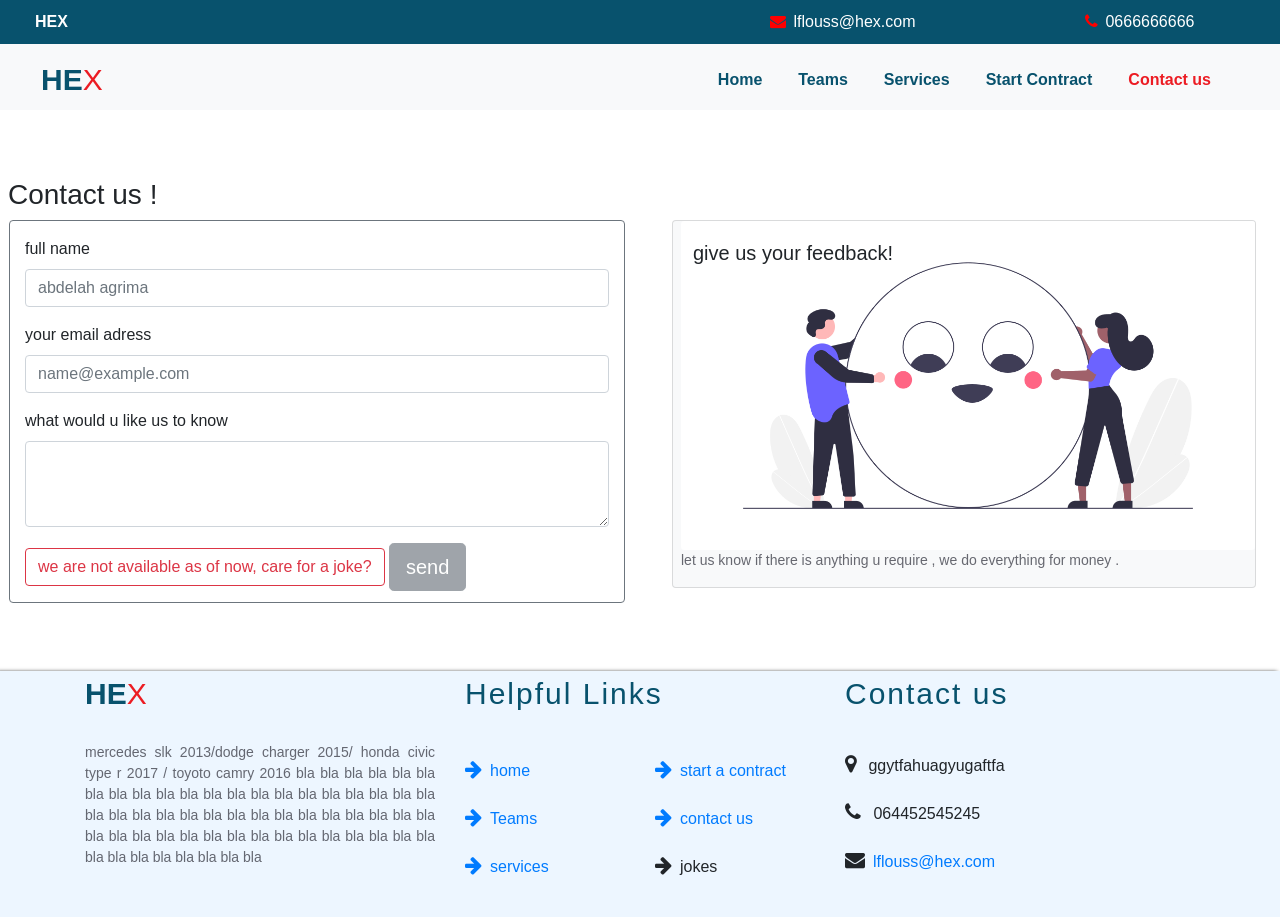
==== page_contact_us.html @ 20337694 "'first prototype" ====
<!DOCTYPE html>
<html>
<head>
	<meta charset="utf-8">
	<title>HEX</title>
	<meta name="viewport" content="width=device-width, initial-scale=1, shrink-to-fit=no">
	<link rel="stylesheet" href="https://cdnjs.cloudflare.com/ajax/libs/font-awesome/4.7.0/css/font-awesome.min.css">
	<link rel="stylesheet" type="text/css" href="css/bootstrap.min.css">
	<link rel="stylesheet" type="text/css" href="css/fontawesome.min.css">
	<link rel="stylesheet" type="text/css" href="css/style.css">
</head>
<body>
	<!--Start Upper bar --->
      <div class="Upper-bar">
        <div class="container-fluid">
            <div class="row">
                <div class="col-sm-3 col-md  col-lg-7">
                    <a href="index.html"> <strong> HEX</strong></a>
                </div>
                <div class="col-sm-6 col-md col-lg-3">
                    <a href="mailto:lflouss@hex.com"><i class="fa fa-envelope "></i> lflouss@hex.com</a>
                </div>
                <div class="col-sm-3 col-md col-lg-1.5">
                    <a href="https://www.google.com/search?q=dude+with+anime+glares&sxsrf=ALeKk004pT0_c4ZD56eqXZ0tZW7G7gRE-Q:1601569937985&source=lnms&tbm=isch&sa=X&ved=2ahUKEwj94PH56JPsAhXV3YUKHRAsCNIQ_AUoAXoECAsQAw&biw=1366&bih=657#imgrc=ymPOLWPreHEe1M"><i class="fa fa-phone "></i> 0666666666</a>
                </div>
            </div>
        </div>

     </div>
<!--End Upper bar --->

<!-- Start navbar--->
 <nav class="navbar navbar-expand-lg navbar-light bg-light">
 	<div class="container-fluid">
			  <a class="navbar-brand" href="index.html">
			  	<span>HE</span><span>X</span>
			  </a>
			  <button class="navbar-toggler" type="button" data-toggle="collapse" data-target="#main-bar" aria-controls="main-bar" aria-expanded="false" aria-label="Toggle navigation">
			    <span class="navbar-toggler-icon"></span>
			  </button>

			  <div class="collapse navbar-collapse" id="main-bar">
			    <ul class="navbar-nav ml-auto">
			      <li class="nav-item ">
			        <a class="nav-link" href="index.html">Home </a>
			      </li>
			      <li class="nav-item ">
			        <a class="nav-link" href="page_teams.html">Teams </a>
			      </li>
			      <li class="nav-item ">
			        <a class="nav-link" href="page_service.html">Services</a>
			      </li>
			       <li class="nav-item">
			        <a class="nav-link" href="page_contract.html">Start Contract</a>
			      </li>
			       <li class="nav-item active">
			        <a class="nav-link" href="page_contact_us.html">Contact us<span class="sr-only">(current)</span></a>
			      </li>
			     </ul>
			    
			   
			  </div>
	</div>
</nav>
<!-- end navbar---->

<!--main-->
<div class=" teams Container my-5 mx-2">
    <h3>Contact us !</h3>
    <div class="row ">
        <div class="col mx-3 pt-3 border border-secondary rounded ">
          <form>
              <div class="form-group">
                  <label for="exampleFormControlInput1">full name</label>
                  <input type="text" class="form-control" id="exampleFormControlInput1" placeholder="abdelah agrima">
                </div>
              <div class="form-group">
                <label for="exampleFormControlInput1">your email adress</label>
                <input type="email" class="form-control" id="exampleFormControlInput1" placeholder="name@example.com">
              </div>
              <div class="form-group">
                <label for="exampleFormControlTextarea1">what would u like us to know</label>
                <textarea class="form-control" id="exampleFormControlTextarea1" rows="3"></textarea>
              </div>
              <div>
                  <button type="button" class="btn btn-outline-danger" onclick=joking()>we are not available as of now, care for a joke?</button>
                  <button type="button" class="btn btn-secondary btn-lg" disabled>send</button>
              </div>
            </form>
        </div>
        <div class="col mx-3">
          <div class="card bg-light text-black pb-3 pl-2">
              <img src="cont.png" class="card-img" alt="...">
              <div class="card-img-overlay">
                <h5 class="card-title">give us your feedback!</h5>
              </div>
              <p class="card-text">let us know if there is anything u require , we do everything for money .</p>
            </div>
        </div>
    </div>
</div>


   

   <!--footer-->
   <div class="Footer">
    <div class="container">
      <div class="row">
       <div class="col-sm-4">
         <div class="site-info">
           <h2 class="text-left"><span>HE</span><span>X</span></h2>
             <p>
              mercedes slk 2013/dodge charger 2015/ honda civic type r 2017 / toyoto camry 2016 bla bla bla bla bla bla bla 
              bla bla bla bla bla bla bla bla bla bla bla bla bla 
              bla bla bla bla bla bla bla bla bla bla bla bla bla 
              bla bla bla bla bla bla bla bla bla bla bla bla bla 
              bla bla bla bla bla bla bla bla bla bla bla bla bla 
             </p>
         </div>
       </div>
       <div class="col-sm-4">
          <div class="helpful-links text-left">
           <h2>Helpful Links</h2>
           <div class="row">
            <div class="col">
            <ul class="list-unstyled">
              <li><a href="index.html"><i class="befor fa fa-arrow-right"></i>home</li></a>
              <li><a href="page_teams.html"><i class="befor fa fa-arrow-right"></i>Teams</li></a>
              <li><a href="page_service.html"><i class="befor fa fa-arrow-right"></i>services</li></a>
            </ul>
            </div>
            <div class="col">
            <ul class="list-unstyled">
              <li><a href="page_contract.html"><i class="befor fa fa-arrow-right"></i>start a contract</li></a>
              <li><a href="page_contact_us.html"><i class="befor fa fa-arrow-right"></i>contact us</li></a>
              <li><a onclick=joking()><i class="befor fa fa-arrow-right"></i>jokes</li></a>
            </ul>
            </div>
     
          </div>
          </div>
       </div>
       <div class="col-sm-4">
          <div class="contact text-left">
            <h2>Contact us</h2>
            <ul class="list-unstyled">
              <li><i class="befor fa fa-map-marker "></i>  ggytfahuagyugaftfa</li>
               <li><i class="befor fa  fa-phone"></i>   064452545245</li>
                <li><i class="befor fa fa-envelope"></i><a href="mailto:lflouss@hex.com?subject=contact" style="text-decoration: none;">lflouss@hex.com</a></li>
            </ul>
          </div>
       </div>
        
      </div>
    </div>
 
  </div>
  
 
 
     <!---Emd Footer --->
 
 
 
     <script src="jokes.js"></script>
     <script src="https://code.jquery.com/jquery-3.5.1.slim.min.js" integrity="sha384-DfXdz2htPH0lsSSs5nCTpuj/zy4C+OGpamoFVy38MVBnE+IbbVYUew+OrCXaRkfj" crossorigin="anonymous"></script>
     <script src="https://cdn.jsdelivr.net/npm/popper.js@1.16.1/dist/umd/popper.min.js" integrity="sha384-9/reFTGAW83EW2RDu2S0VKaIzap3H66lZH81PoYlFhbGU+6BZp6G7niu735Sk7lN" crossorigin="anonymous"></script>
     <script src="https://stackpath.bootstrapcdn.com/bootstrap/4.5.2/js/bootstrap.min.js" integrity="sha384-B4gt1jrGC7Jh4AgTPSdUtOBvfO8shuf57BaghqFfPlYxofvL8/KUEfYiJOMMV+rV" crossorigin="anonymous"></script>
   </body>
 </html>
---- css/style.css ----
/*
theme name : tahar 
theme coder : karkaza 
FirstColor : ;
SecondColor: ;
*/

/* Start Upper bar*/

.Upper-bar{
    background-color: #08526d;
    color: #fff;
    padding: 10px;
    align-items: center;
}
.container-fluid a{
    color: #fff; text-decoration: none; margin-right: 10px; margin-left: 10px;  margin-bottom: -5px;
    
}
.container-fluid a i{
    color: red; margin-right: 3px; 
    
}


/*End Upper bar*/
/*start navbar */

.navbar-brand > span{
  font-size: 30px;
}
.navbar-brand span:first-child{
    font-weight: bold;
    color: #08526d;
}
.navbar-brand span:last-child{
    color: #ec1c23;
}
.navbar-light .navbar-nav{
    margin-right: 20px;
}
.navbar-light .navbar-nav .nav-link {
    font-size: 16px;
    font-weight: bold;
    color: #08526d;
    margin-left: 10px;
}
.navbar-light .navbar-nav .nav-link:hover{
    color: #ec1c23;
    -webkit-background-size:cover !important;
    -moz-background-size: cover;
    -o-background-size:cover;
}

.navbar-light .navbar-nav .active>.nav-link {
    color: #ec1c23 !important;
}
/*end navbar*/
/*start slider*/

.carousel-item{
    height: 100vh;
    min-height: 300px;
    background:no-repeat center center scroll;
    -webkit-background-size:cover !important;
    -moz-background-size: cover;
    -o-background-size:cover;
}
.carousel-caption{
    /*margin-bottom: 230px;*/
    bottom: 260px;
    
}
.carousel-caption h5{
    text-transform: uppercase; 
    font-size: xxx-large;
    font-weight: bold;
    font-family: monospace;
    color: orangered;

}
.carousel-caption p{
    font-size: 30px;
    font-style: oblique;
    font-weight: 100;
}

/*end slider*/

/* Start Teams*/
body{
    height: 200px;
}
.teams {
  padding: 20px 0;
}

/* .teams  h1 {
    font-size: 40px;
    color: #08526d;
     margin-bottom: -.5rem;
    letter-spacing: 5px;
} */
.teams p{
    font-size: 14px;
    color:#3a3c46c4;
    margin-bottom: 20px;
    font-weight: 400;
}
.teams span{
    font-size: 34px;
    color:#3a3c46c4;
    font-weight: 400;
    color: #ec1c23;

}
.teams .card {
    margin-bottom: 15px;
}
.teams .card a {
    position: relative;
    margin-left: 7px;
    bottom: -7px;
    /*left: 65px;*/
    border: 10px;
    padding: 2px 8px;
}
.teams .card .btn{
  color: #fff;
  background-color: #0c749abf;
}
.teams .card .btn:hover{
  color: #fff;
  background-color: #ec1c23;
}
.teams .card .card-link{
  color: #0c749abf;
}
.teams .card .card-link:hover{
  color: #ec1c23;
}

/*End Teams */

/* Start Footer */

.Footer {
    margin-top: 20px;
 background-color: rgb(0 123 255 / 7%);
     box-shadow: -3px 1px 4px 0px black;
}
.Footer .container {
   
    
}
.Footer .row{
    padding: 40px 0;
}
.Footer .site-info h2,.helpful-links h2,.contact h2{
  font-size: 30px;
  margin-bottom: 30px;
  font-family: unset;
}
.Footer .helpful-links h2,.contact h2{
    color: #08526d;
    letter-spacing: 2px;
}
.site-info h2 span:first-child{
    font-weight: bold;
    color: #08526d;
}
.site-info h2 span:last-child{
    color: #ec1c23;
}
.site-info p{
    font-size: 14px;
    color:#3a3c46c4;
    margin-bottom: 20px;
    font-weight: 400;
    text-align: justify;
}
.Footer .site-info a {
    position: absolute;
    right: 270px;
    text-decoration: none;
}
.Footer .site-info .fa,.helpful-links  .fa, .contact .fa{
    margin-right: 8px;
    font-size: 20px;

}

.Footer .row {
    padding: 5px 0;
}
.Footer .helpful-links ul li{
   line-height: 3;
}
.contact ul li{
     line-height: 3;
}
/*END Footer */
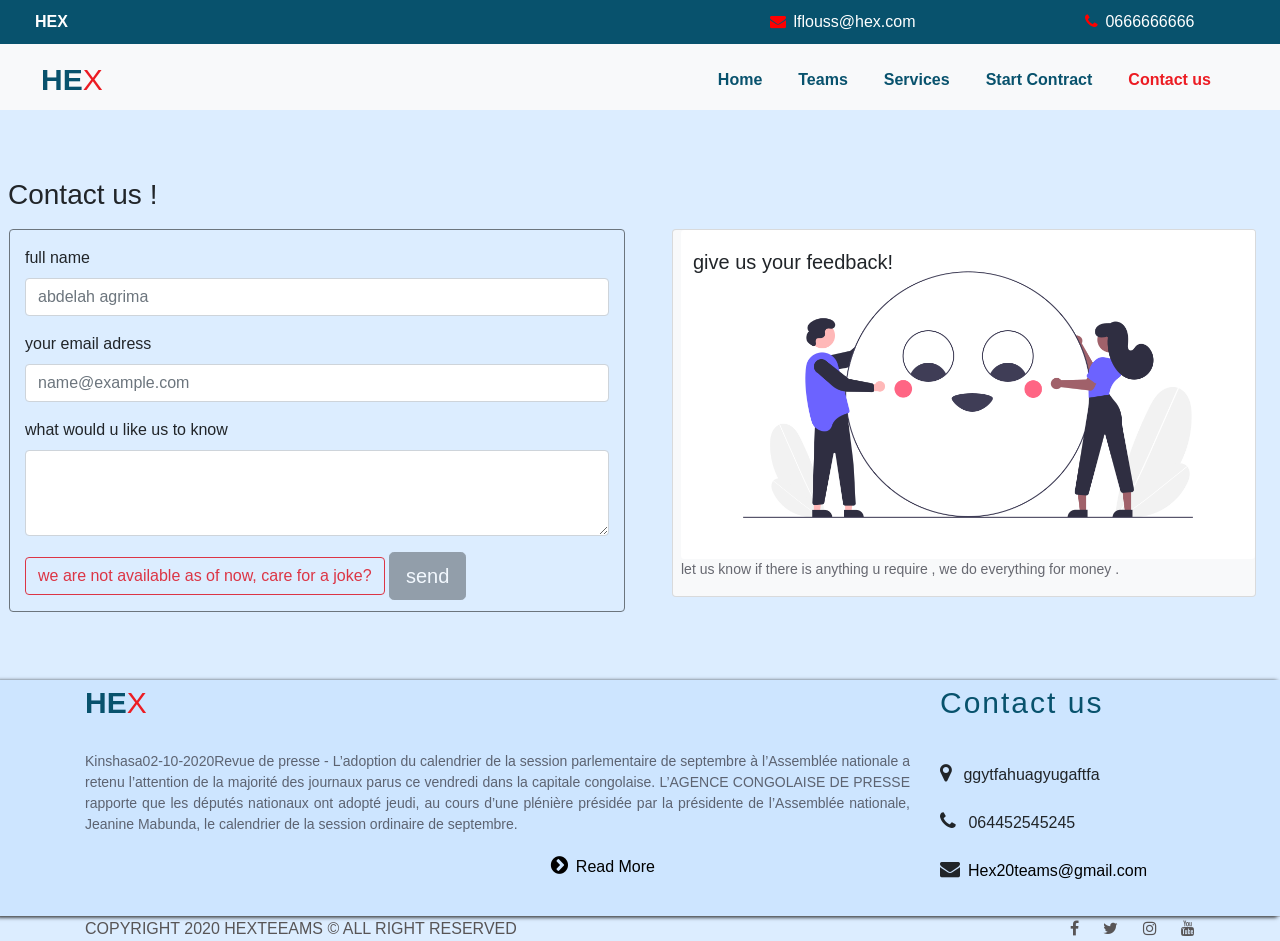
==== commit ddd2f2da: "newest" ====
--- a/page_contact_us.html
+++ b/page_contact_us.html
@@ -7,7 +7,8 @@
 	<link rel="stylesheet" href="https://cdnjs.cloudflare.com/ajax/libs/font-awesome/4.7.0/css/font-awesome.min.css">
 	<link rel="stylesheet" type="text/css" href="css/bootstrap.min.css">
 	<link rel="stylesheet" type="text/css" href="css/fontawesome.min.css">
-	<link rel="stylesheet" type="text/css" href="css/style.css">
+  <link rel="stylesheet" type="text/css" href="css/style.css">
+  <link rel="stylesheet" type="text/css" href="css/mod2style.css">
 </head>
 <body>
 	<!--Start Upper bar --->
@@ -103,59 +104,59 @@
 
    
 
-   <!--footer-->
-   <div class="Footer">
-    <div class="container">
-      <div class="row">
-       <div class="col-sm-4">
-         <div class="site-info">
-           <h2 class="text-left"><span>HE</span><span>X</span></h2>
-             <p>
-              mercedes slk 2013/dodge charger 2015/ honda civic type r 2017 / toyoto camry 2016 bla bla bla bla bla bla bla 
-              bla bla bla bla bla bla bla bla bla bla bla bla bla 
-              bla bla bla bla bla bla bla bla bla bla bla bla bla 
-              bla bla bla bla bla bla bla bla bla bla bla bla bla 
-              bla bla bla bla bla bla bla bla bla bla bla bla bla 
-             </p>
-         </div>
+  <!--- Start Footer -->
+ <div class="Footer">
+  <div class="container">
+    <div class="row">
+     <div class="col-sm-9">
+       <div class="site-info">
+         <h2 class="text-left"><span>HE</span><span>X</span></h2>
+           <p>Kinshasa02-10-2020Revue de presse - L’adoption du calendrier de la session parlementaire de septembre à l’Assemblée nationale a retenu l’attention de la majorité des journaux parus ce vendredi dans la capitale congolaise.
+           L’AGENCE CONGOLAISE DE PRESSE rapporte que les députés nationaux ont adopté jeudi, au cours d’une plénière présidée par la présidente de l’Assemblée nationale, Jeanine Mabunda, le calendrier de la session ordinaire de septembre.</p>
+           
+           <a href="teams.html"><i class="befor fa fa-chevron-circle-right"></i>Read More</a>
        </div>
-       <div class="col-sm-4">
-          <div class="helpful-links text-left">
-           <h2>Helpful Links</h2>
-           <div class="row">
-            <div class="col">
-            <ul class="list-unstyled">
-              <li><a href="index.html"><i class="befor fa fa-arrow-right"></i>home</li></a>
-              <li><a href="page_teams.html"><i class="befor fa fa-arrow-right"></i>Teams</li></a>
-              <li><a href="page_service.html"><i class="befor fa fa-arrow-right"></i>services</li></a>
-            </ul>
-            </div>
-            <div class="col">
-            <ul class="list-unstyled">
-              <li><a href="page_contract.html"><i class="befor fa fa-arrow-right"></i>start a contract</li></a>
-              <li><a href="page_contact_us.html"><i class="befor fa fa-arrow-right"></i>contact us</li></a>
-              <li><a onclick=joking()><i class="befor fa fa-arrow-right"></i>jokes</li></a>
-            </ul>
-            </div>
+     </div>
      
-          </div>
-          </div>
-       </div>
-       <div class="col-sm-4">
-          <div class="contact text-left">
-            <h2>Contact us</h2>
-            <ul class="list-unstyled">
-              <li><i class="befor fa fa-map-marker "></i>  ggytfahuagyugaftfa</li>
-               <li><i class="befor fa  fa-phone"></i>   064452545245</li>
-                <li><i class="befor fa fa-envelope"></i><a href="mailto:lflouss@hex.com?subject=contact" style="text-decoration: none;">lflouss@hex.com</a></li>
-            </ul>
-          </div>
-       </div>
-        
-      </div>
+     <div class="col-sm-3">
+        <div class="contact text-left">
+          <h2>Contact us</h2>
+          <ul class="list-unstyled">
+            <li><i class="befor fa fa-map-marker "></i>  ggytfahuagyugaftfa</li>
+             <li><i class="befor fa  fa-phone"></i>   064452545245</li>
+              <li><i class="befor fa fa-envelope"></i><a href="mailto:Hex20teams@gmail.com?subject=contact" style="text-decoration: none;">Hex20teams@gmail.com</a></li>
+          </ul>
+        </div>
+     </div>
+      
     </div>
- 
   </div>
+
+</div>
+
+
+
+   <!---Emd Footer --->
+   <!-- Star CopyRight--->
+<div class="Copyright">
+ <div class="container">
+   <div class="row">
+     <div class="col copy text-left text-uppercase">
+       copyright 2020 HexTeeams &copy; ALL right Reserved
+     </div>
+     <div class="col text-right">
+       <ul class="list-unstyled">
+         <li><a href="#"><i class="fa fa-facebook"></i></a></li>
+          <li><a href="#"><i class="fa fa-twitter"></i></a></li>
+          <li><a href="#"><i class="fa fa-instagram"></i></a></li>
+          <li><a href="#"><i class="fa fa-youtube"></i></a></li>
+       </ul>
+     </div>
+   </div>
+ </div>
+
+  
+</div>
   
  
  
--- a/css/style.css
+++ b/css/style.css
@@ -22,6 +22,13 @@
     
 }
 
+/*mhammed*/
+
+  
+/*mhammed*/
+
+
+ 
 
 /*End Upper bar*/
 /*start navbar */
--- a/css/mod2style.css
+++ b/css/mod2style.css
@@ -0,0 +1,462 @@
+/*
+theme name : tahar 
+theme coder : karkaza 
+FirstColor : ;
+SecondColor: ;
+*/
+
+/* about us */
+#aboutus{
+  margin-top: 20px;
+}
+
+
+.upper{
+  text-transform: uppercase;
+}
+.hidden{
+  display: none;
+}
+.main-color{
+  color: #08526d;
+}
+.main-background{
+  background-color: #08526d;
+}
+/*background slider fixed */
+.back{
+background-image: url(../asfi_1.jpg);
+    background-size: cover;
+    background-position: top center;
+    position: relative;
+    z-index: 1;
+        background-attachment: fixed;
+}
+/* Start Upper bar*/
+
+.Upper-bar{
+    background-color: #08526d;
+    color: #fff;
+    /*padding: 10px;*/
+    align-items: center;
+}
+.Upper-bar .logo,.tele-mail{
+  margin: 10px 0;
+}
+@media(max-width: 576px){
+  .Upper-bar .logo{
+    margin-bottom: 0;
+  }
+}
+.container-fluid a{
+    color: #fff; text-decoration: none; margin-right: 10px; margin-left: 10px;  margin-bottom: -5px;
+    
+}
+.container-fluid a i{
+    color: red; margin-right: 3px; 
+    
+}
+
+
+/*End Upper bar*/
+/*start navbar */
+.bg-light {
+    /*box-shadow: -4px 1px 5px 0px black; 
+    margin-bottom: 20px;*/
+}
+.navbar-brand > span{
+  font-size: 30px;
+}
+.navbar-brand span:first-child{
+    font-weight: bold;
+    color: #08526d;
+}
+.navbar-brand span:last-child{
+    color: #ec1c23;
+}
+.navbar-light .navbar-nav{
+    margin-right: 20px;
+}
+.navbar-light .navbar-nav .nav-link {
+    font-size: 16px;
+    font-weight: bold;
+    color: #08526d;
+    margin-left: 10px;
+}
+.navbar-light .navbar-nav .nav-link:hover{
+    color: #ec1c23;
+    -webkit-background-size:cover !important;
+    -moz-background-size: cover;
+    -o-background-size:cover;
+}
+
+.navbar-light .navbar-nav .active>.nav-link {
+    color: #ec1c23 !important;
+}
+.navbar .hamburger {
+    height: 60px;
+    width: 60px;
+    display: inline-block;
+    border: 3px solid white;
+    border-radius: 50%;
+    position: relative;
+    display: flex;
+    align-items: center;
+    justify-content: center;
+    z-index: 100;
+    cursor: pointer;
+    transform: scale(.8);
+    margin-right: 20px;
+}
+/*end navbar*/
+/*start slider*/
+.carousel{
+  
+}
+.carousel-item{
+    height: 100vh;
+    min-height: 300px;
+    background:no-repeat center center scroll;
+    -webkit-background-size:cover !important;
+    -moz-background-size: cover;
+    -o-background-size:cover;
+}
+.carousel-caption{
+    /*margin-bottom: 230px;*/
+    bottom: 260px;
+    
+}
+.carousel-caption h5{
+    text-transform: uppercase; 
+    font-size: xxx-large;
+    font-weight: bold;
+    font-family: monospace;
+    color: orangered;
+
+}
+.carousel-caption p{
+    font-size: 30px;
+    font-style: oblique;
+    font-weight: 100;
+}
+
+/*end slider*/
+/* Start Our work */
+.our-work{
+  padding: 50px 0;
+}
+.our-work h2{
+  font-weight: normal;
+  font-size: 40px;
+  margin-bottom: 20px;
+
+}
+.our-work h2 ~ p{
+  line-height: 2;
+  margin-bottom: 10px 0 40px;
+}
+button.show-more.upper {
+    color: #212121;
+    background: #2982a29e;
+    margin-top: 30px;
+    width: 160px;
+    border: 2px solid #90868666;
+    /* font-size: 20px; */
+    font-weight: bold;
+    border-radius: 7px;
+    padding: 5px;
+
+}
+button.show-more.upper:hover {
+    color: #fff;
+    background: black;
+    -webkit-transition:all .5s ease-in-out;
+    -moz-transition:all .5s ease-in-out;
+    -o-transition:all .5s ease-in-out;
+    transition:all .5s ease-in-out;
+}
+.our-work .items-box{
+  overflow: hidden;
+}
+.our-work .items-box .item{
+  float: left;
+  width: 30%;
+  overflow: hidden;
+  margin-left: 1.33333%;
+  margin-bottom: 12px;
+  border-radius: 10px;
+  position: relative;
+  height: 390px;
+}
+.our-work .items-box .item:hover .over{
+  display: block;
+
+}
+.our-work .items-box .over{
+ position: absolute;
+ top: 0;
+ left: 0;
+ width: 100%;
+ height: 100%;
+ background-color: rgba(247,96,14,.9);
+ color: #fff;
+ -webkit-transition:all .5s ease-in-out;
+    -moz-transition:all .5s ease-in-out;
+    -o-transition:all .5s ease-in-out;
+    transition:all .5s ease-in-out;
+   display: none;
+}
+.our-work .items-box .over h4{
+  margin-top: 130px;
+    margin-bottom: 20px;
+}
+.our-work .items-box .over p{
+     font-size: 15px;
+    /* font-style: oblique; */
+    font-weight: lighter;
+    margin-bottom: 10px;
+    line-height: 1.5;
+}
+.our-work .items-box .over button{
+    color: #f7f6f5;
+    background: transparent;
+    margin-top: 30px;
+    width: 160px;
+    border: 2px solid #efe6e6fc;
+    /* font-size: 20px; */
+    /* font-weight: bold; */
+    border-radius: 16px;
+    padding: 6px;
+    -webkit-transition:all .5s ease-in-out;
+    -moz-transition:all .5s ease-in-out;
+    -o-transition:all .5s ease-in-out;
+    transition:all .5s ease-in-out;
+}
+.our-work .items-box .over button:hover{
+  color: #e45c12;
+  background-color: #fff;
+}
+/*end Our work*/
+
+/* Start Our team */
+
+
+.our-team{
+  padding: 50px 0;
+}
+.our-team h2{
+  font-weight: normal;
+  font-size: 40px;
+  margin-bottom: 20px;
+
+}
+.our-team main{ /* paragraphe de team */
+  line-height: 2;
+  margin-bottom: 10px 0 40px;
+}
+.our-team .the-team{
+  overflow: hidden;
+}
+.our-team .the-team .person{
+  float: left;
+  width: 24%;
+  margin-left: 1%;
+  color: #888;
+  box-shadow: inset -1px 0px 4px black;
+      margin-bottom: 10px;
+    border-radius: 8px;
+}
+.our-team .the-team .person:hover {
+  color: #170d0dd9;
+  box-shadow: -3px 0px 3px black;
+    border-radius: 20px;
+}
+.our-team .the-team .person:hover img{
+  filter: none;
+  -webkit-filter: grayscale(0);
+}
+.our-team .the-team .person:hover .fa-facebook{
+  background-color:#3b5998;
+}
+.our-team .the-team .person:hover .fa-github{
+   background-color: #333;
+}
+.our-team .the-team .person:hover .fa-instagram{
+  background-color:#e1306c;
+}
+.our-team .the-team .person h3{
+    font-size: 1.3rem;
+    margin-top: 20px;
+    margin-bottom: 20px;
+  }
+  .our-team .the-team .person .social-icons i{
+    color: #fff;
+     margin-right: 9px;
+    margin-bottom: 15px;
+    background: #c1c6ceeb;;
+    height: 30px;
+    width: 30px;
+    line-height: 30px;
+    border-radius: 50%;
+  }
+ 
+.our-team .the-team .person img{
+    width: 266px;
+    height: 233px;
+ filter: gray;
+ filter: grayscale(1);
+ -webkit-filter: grayscale(1);
+  border-radius: 8px;
+}
+/* End Our Team */
+/* Start Contact */
+
+.Container  .contact_us ,.contact_us .row {
+  margin-right: 0px;
+      margin-left: 10px
+} 
+.Container  .contact_us h3 {
+   margin-top: 21px;
+    margin-bottom: 39px;
+    font-family: unset;
+    font-size: -webkit-xxx-large;
+    color: #6c63ff;
+}
+/* End Contact*/
+/* Start Teams*/
+
+.teams {
+  padding: 20px 0;
+}
+.teams .row{
+    margin-top: 17px;
+}
+
+.teams  h1{
+    font-size: 40px;
+    color: #08526d;
+     /*margin-bottom: -.5rem;*/
+     margin-bottom: -0.5px;
+    letter-spacing: 5px;
+}
+.teams p{
+    font-size: 14px;
+    color:#3a3c46c4;
+    margin-bottom: 20px;
+    font-weight: 400;
+}
+.teams span{
+    /* font-size: 34px; */
+    color: #3a3c46c4;
+    font-weight: 400;
+    color: #ec1c23;
+    /* margin-bottom: 33px; */
+    /* padding-bottom: 20px;*/
+
+}
+.teams .card {
+    margin-bottom: 15px;
+}
+.teams .card a {
+    position: relative;
+    margin-left: 7px;
+    bottom: -7px;
+    left: 65px;
+    border: 10px;
+    padding: 2px 8px;
+}
+.teams .card .btn{
+  color: #fff;
+  background-color: #0c749abf;
+}
+.teams .card .btn:hover{
+  color: #fff;
+  background-color: #ec1c23;
+}
+.teams .card .card-link{
+  color: #0c749abf;
+}
+.teams .card .card-link:hover{
+  color: #ec1c23;
+}
+
+/*End Teams */
+
+/* Start Footer */
+body{
+    background-color: rgb(220 237 255);
+}
+.Footer {
+    margin-top: 20px;
+ background-color: rgb(0 123 255 / 7%);
+}
+.Footer .row{
+    padding: 40px 0;
+
+}
+.Footer .site-info {
+text-align-last: start;
+    
+}
+
+.Footer .site-info h2,.helpful-links h2,.contact h2{
+  font-size: 30px;
+  margin-bottom: 30px;
+  font-family: unset;
+}
+.Footer .helpful-links h2,.contact h2{
+    color: #08526d;
+    letter-spacing: 2px;
+}
+.site-info h2 span:first-child{
+    font-weight: bold;
+    color: #08526d;
+}
+.site-info h2 span:last-child{
+    color: #ec1c23;
+}
+.site-info p{
+    font-size: 14px;
+    color:#3a3c46c4;
+    margin-bottom: 20px;
+    font-weight: 400;
+    text-align: justify;
+}
+.Footer .site-info a,.contact a {
+   text-decoration: none;
+   color: #000;
+}
+.Footer .site-info .fa,.helpful-links  .fa, .contact .fa{
+    margin-right: 8px;
+    font-size: 20px;
+
+}
+
+.Footer .row {
+    padding: 5px 0;
+}
+.Footer .helpful-links ul li{
+   line-height: 3;
+}
+.contact ul li{
+     line-height: 3;
+}
+/*END Footer */
+/* Start Copyright */
+.Copyright {
+   border-top: 1px solid #77777754;
+    height: 20px;
+}
+.Copyright ul {
+   margin: unset;
+
+}
+.Copyright ul li{
+   margin-left: 20px;
+  display: inline-block;
+}
+.Copyright ul li a,.copy{
+  color: #4e4949ed;
+}
+
+/* End Copyright */
